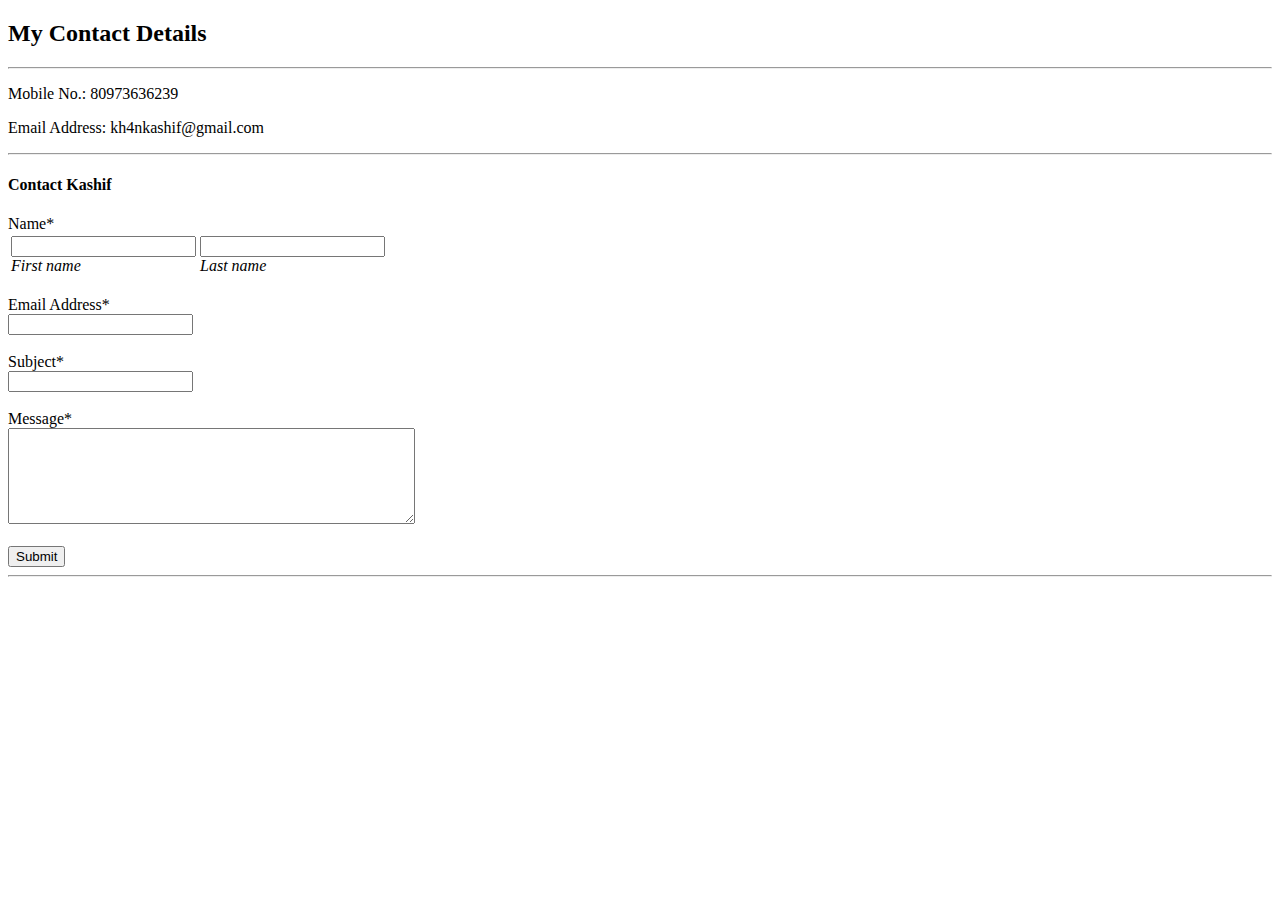
==== Contact me.html @ 7b17cc14 "Add initial CV website file" ====
<!DOCTYPE html>
<html lang="en">

<head>
    <meta charset="UTF-8">
    <meta http-equiv="X-UA-Compatible" content="IE=edge">
    <meta name="viewport" content="width=device-width, initial-scale=1.0">
    <title>Contact Kashif</title>
</head>

<body>
    <h2>My Contact Details</h2>
    <hr>
    <p>Mobile No.: 80973636239</p>
    <p>Email Address: kh4nkashif@gmail.com</p>
    <hr>
    <form action="mailto:kh4nkashif@gmail.com" method="post" encotype="text/plain">
        <p>
            <h4>Contact Kashif</h4>
        </p>
        <table>
            <label>Name*</label>
            <tr>
                <td><input type="text" name="yourFirstName" id=""><br><i>First name</i>
                </td>
                <td><input type="text" name="yourLastName" id=""><br><i>Last name</i>
                </td>
            </tr>

        </table><br>
        <label>Email Address*</label><br>
        <input type="email" name="yourEnail" id=""><br><br>
        <label>Subject*</label><br>
        <input type="text" name="yourSubject" id=""><br><br>
        <label>Message*</label><br>
        <textarea name="yourMessage" id="" cols="48" rows="6"></textarea><br><br>
        <input type="submit" value="Submit">
    </form>
    <hr>

</body>

</html>
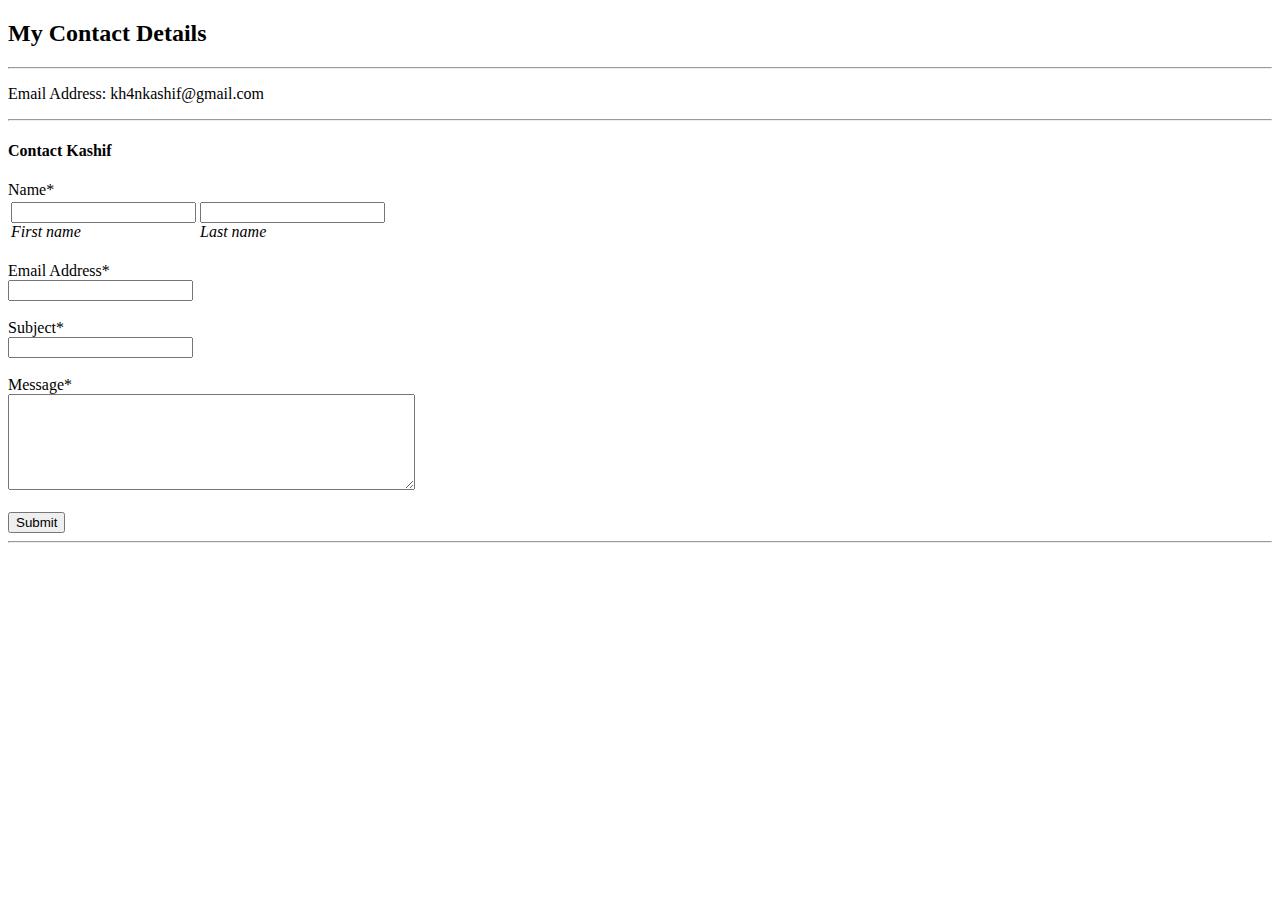
==== commit 45bb2722: "Remove Mobile Number" ====
--- a/Contact me.html
+++ b/Contact me.html
@@ -11,7 +11,6 @@
 <body>
     <h2>My Contact Details</h2>
     <hr>
-    <p>Mobile No.: 80973636239</p>
     <p>Email Address: kh4nkashif@gmail.com</p>
     <hr>
     <form action="mailto:kh4nkashif@gmail.com" method="post" encotype="text/plain">
@@ -40,4 +39,4 @@
 
 </body>
 
-</html>+</html>
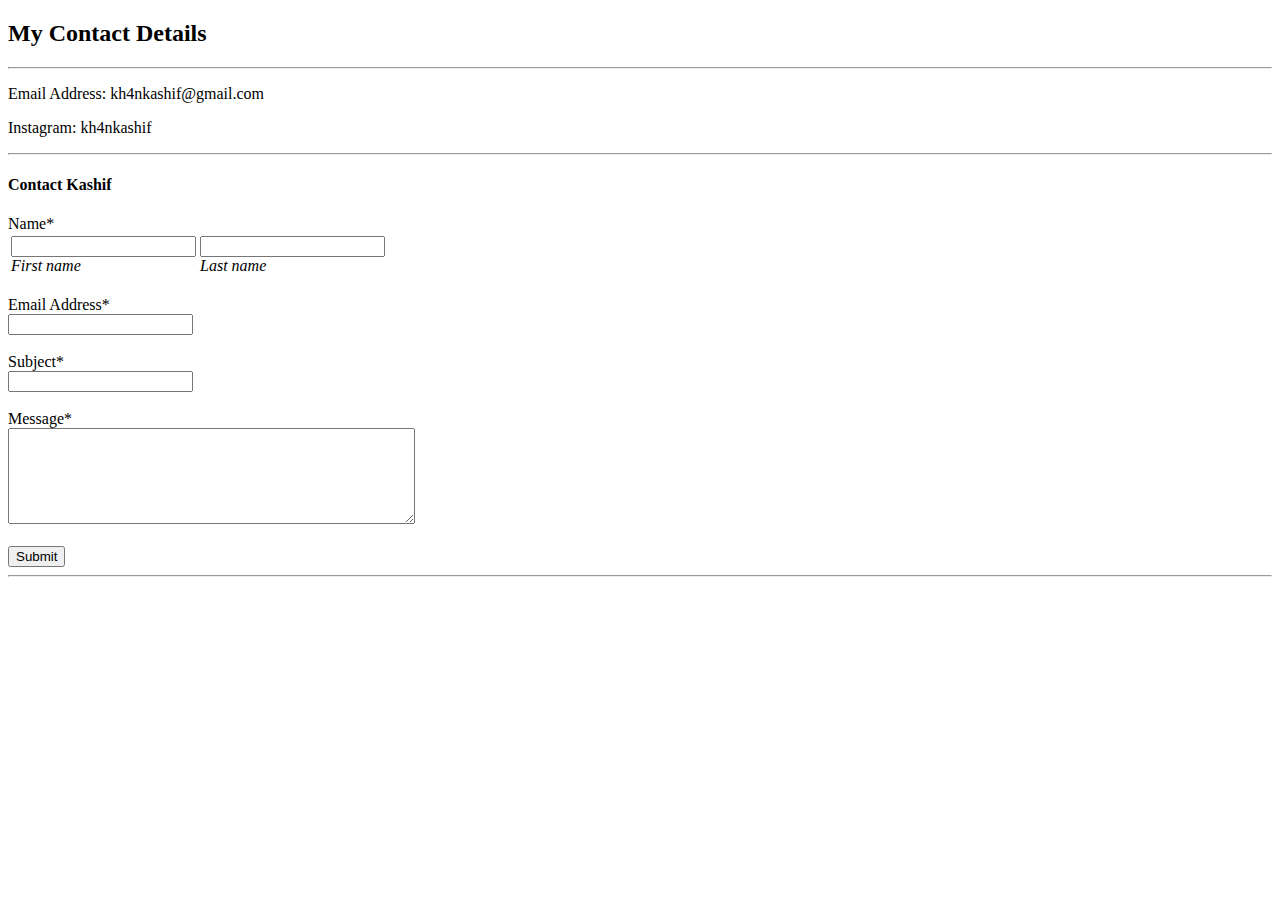
==== commit 640c2cf1: "Instagram Addition" ====
--- a/Contact me.html
+++ b/Contact me.html
@@ -12,6 +12,7 @@
     <h2>My Contact Details</h2>
     <hr>
     <p>Email Address: kh4nkashif@gmail.com</p>
+    <p>Instagram: kh4nkashif</p>
     <hr>
     <form action="mailto:kh4nkashif@gmail.com" method="post" encotype="text/plain">
         <p>
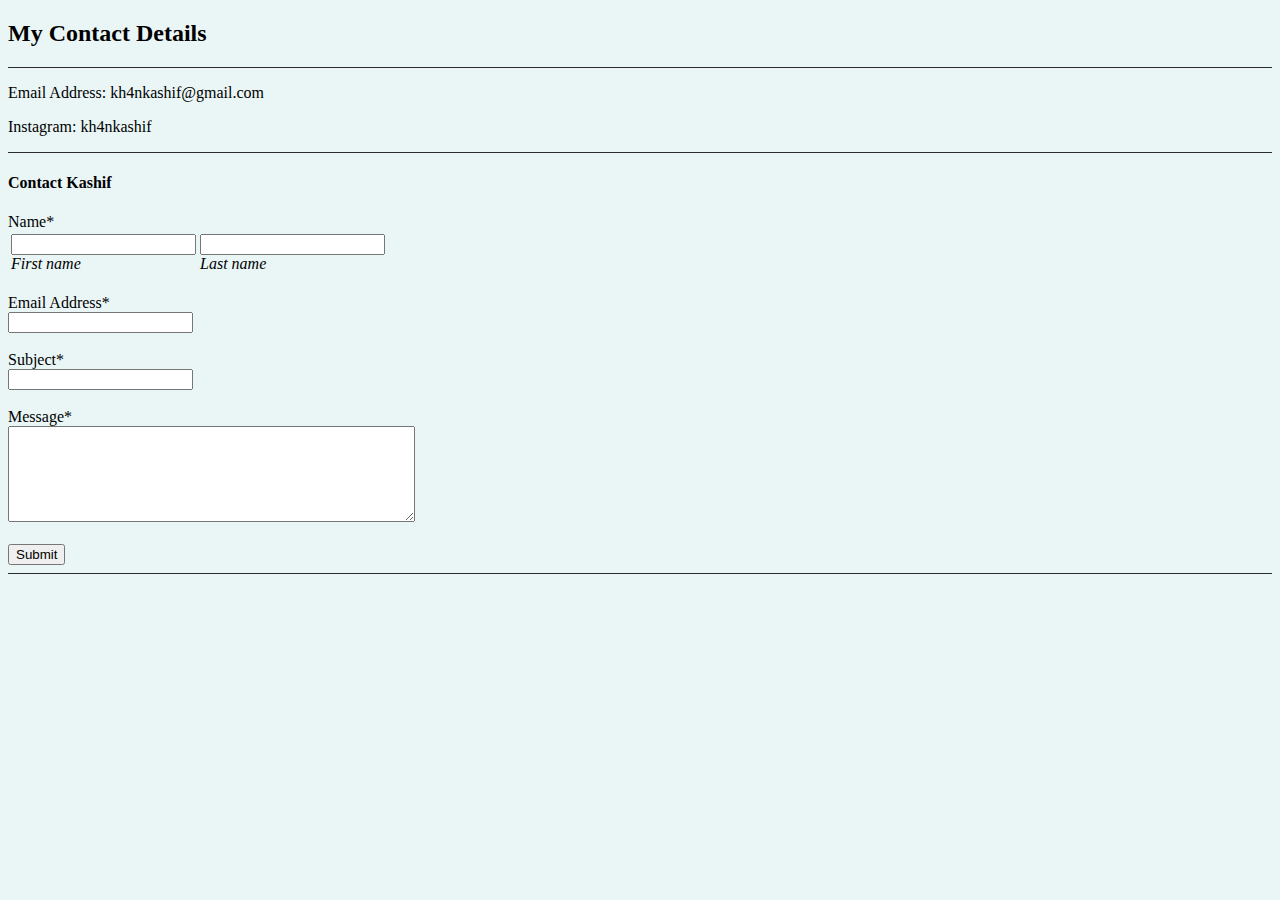
==== commit a4926318: "CSS Addition" ====
--- a/Contact me.html
+++ b/Contact me.html
@@ -6,6 +6,7 @@
     <meta http-equiv="X-UA-Compatible" content="IE=edge">
     <meta name="viewport" content="width=device-width, initial-scale=1.0">
     <title>Contact Kashif</title>
+    <link rel="stylesheet" href="./CSS/style.css">
 </head>
 
 <body>
--- a/CSS/style.css
+++ b/CSS/style.css
@@ -0,0 +1,8 @@
+hr{
+    border-style: none;
+    border-top-style: inset;
+    border-color:grey;
+}
+body{
+    background-color: #eaf6f6 ;
+}
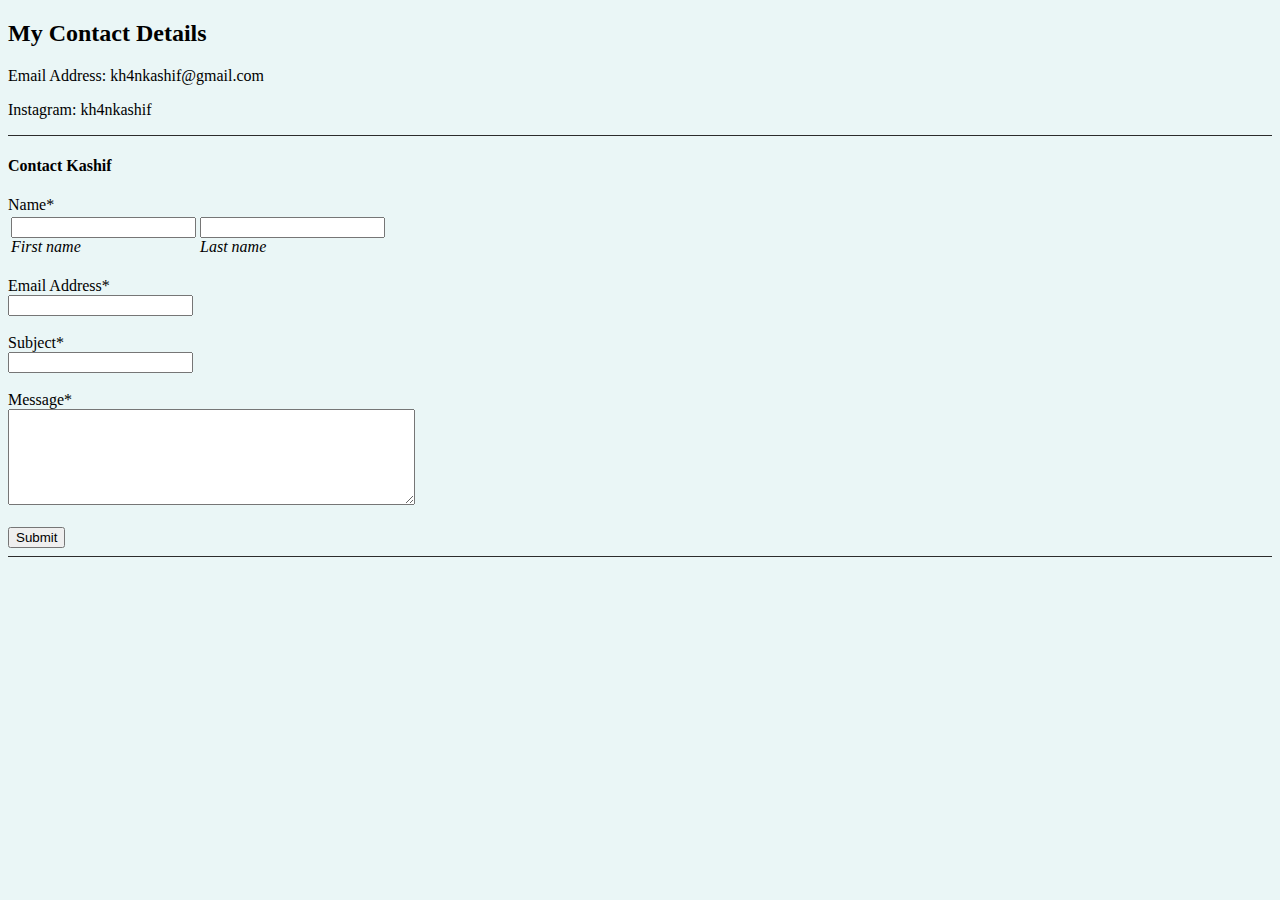
==== commit bae99870: "hr removal from top" ====
--- a/Contact me.html
+++ b/Contact me.html
@@ -11,7 +11,7 @@
 
 <body>
     <h2>My Contact Details</h2>
-    <hr>
+    
     <p>Email Address: kh4nkashif@gmail.com</p>
     <p>Instagram: kh4nkashif</p>
     <hr>
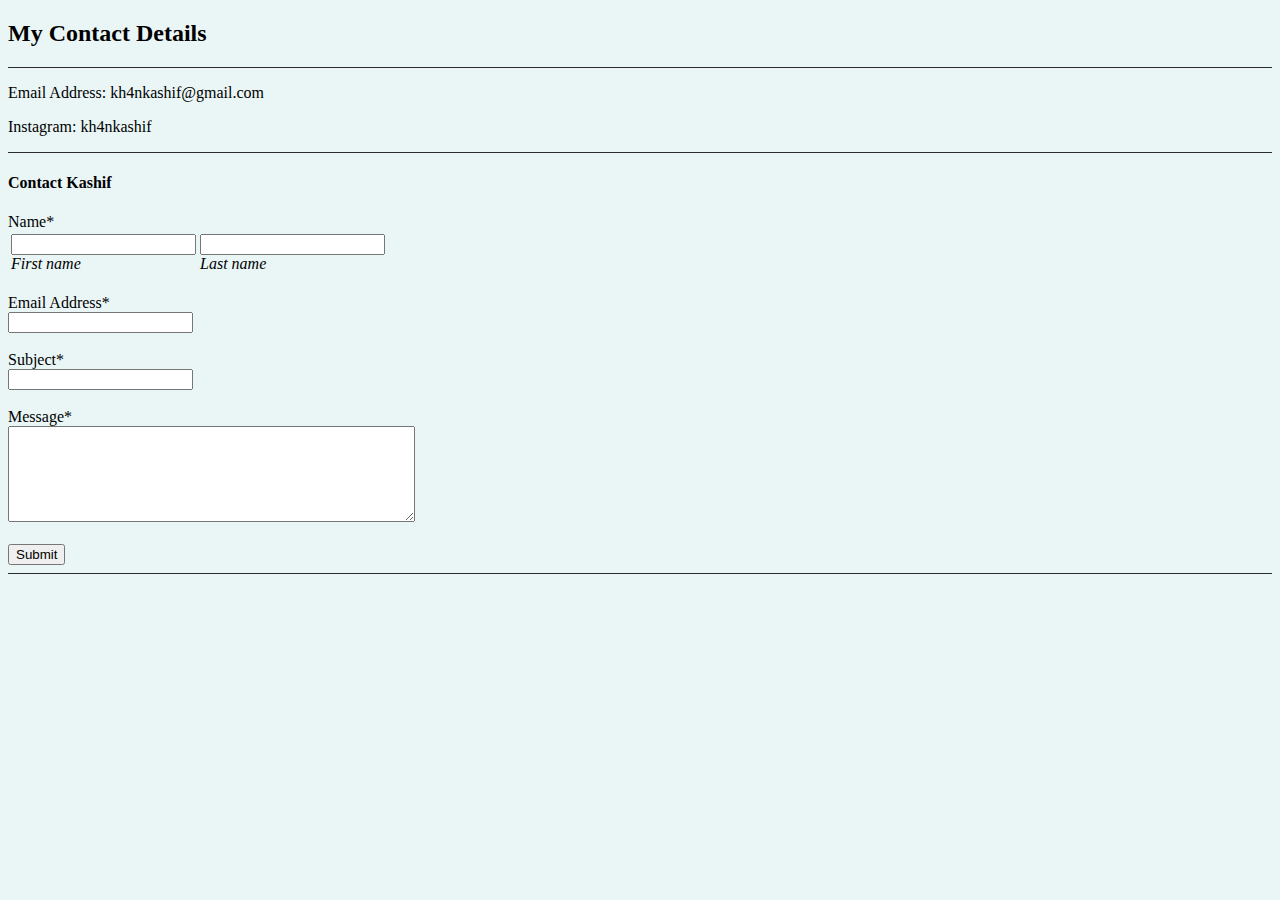
==== commit cafa355a: "hr addition on top" ====
--- a/Contact me.html
+++ b/Contact me.html
@@ -11,7 +11,7 @@
 
 <body>
     <h2>My Contact Details</h2>
-    
+    <hr>
     <p>Email Address: kh4nkashif@gmail.com</p>
     <p>Instagram: kh4nkashif</p>
     <hr>
